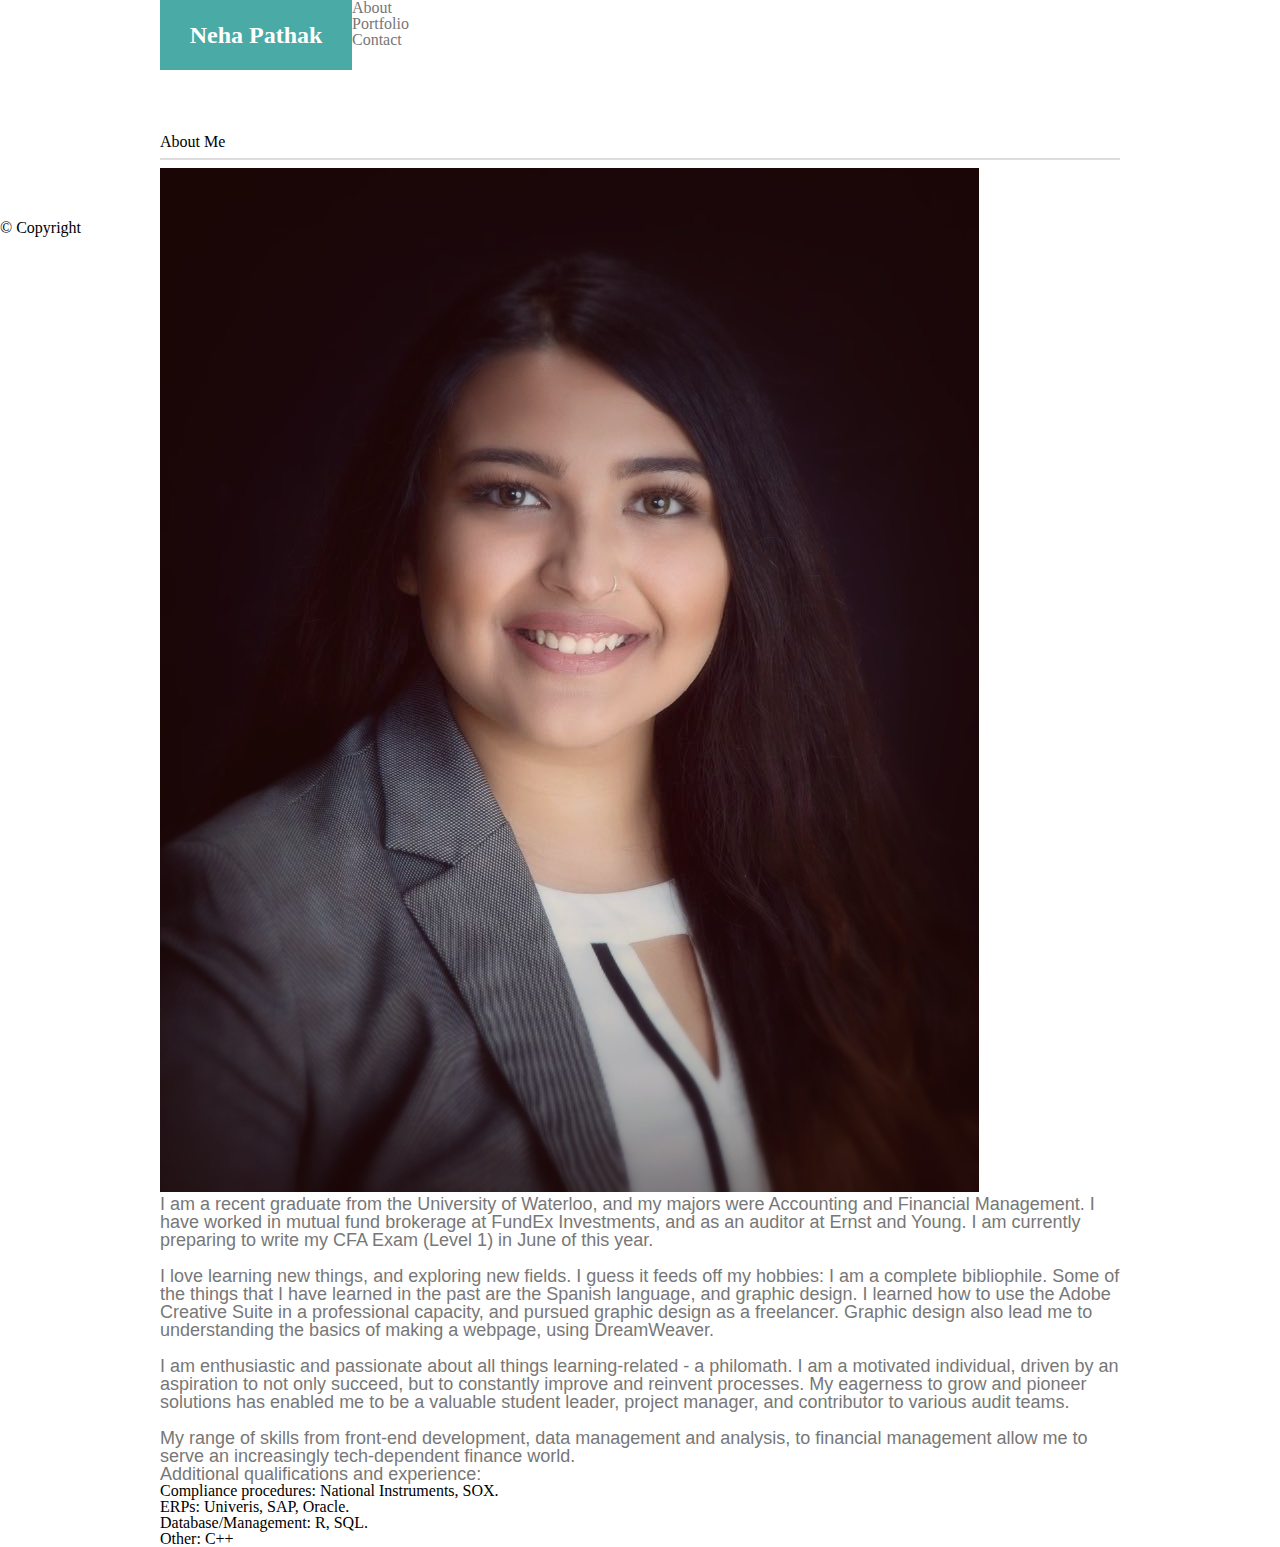
==== index.html @ f3120d2c "original pages" ====
<!DOCTYPE html>
<html>

<head>
    <meta charset="utf-8" />
    <meta http-equiv="X-UA-Compatible" content="IE=edge">
    <title>About Me</title>
    <meta name="viewport" content="width=device-width, initial-scale=1">
    <link rel="stylesheet" type="text/css" media="screen" href="./assets/css/reset.css" />
    <link rel="stylesheet" href="https://stackpath.bootstrapcdn.com/bootstrap/4.1.1/css/bootstrap.min.css" integrity="sha384-WskhaSGFgHYWDcbwN70/dfYBj47jz9qbsMId/iRN3ewGhXQFZCSftd1LZCfmhktB" crossorigin="anonymous">
    <link rel="stylesheet" type="text/css" media="screen" href="./assets/css/style.css" />
</head>

<body>
    
    <header class="text-uppercase bg-white fixed-top">
        <div class="container">
            <div class="row">

                <div class="col-sm-12 col-md-4" id="main-logo">
                    <h3 class="text-center">
                        Neha Pathak
                    </h3>
                </div>

                <div class="col-sm-9 col-md-8 ">
                    <nav class="navbar navbar-light justify-content-end">

                        <ul class="nav navbar-nav ">
                            <li class="nav-item active text-uppercase"><a class="nav-link" href="index.html">About</a></li>
                            <li class="nav-item text-uppercase"><a class="nav-link " href="portfolio.html">Portfolio</a></li>
                            <li class="nav-item text-uppercase"><a class="nav-link" href="contact.html">Contact</a></li>
                        </ul>

                    </nav>
                </div>

            </div>
        </div>
    </header>
    
    <div class="row">
        <div class="col-lg-12">
            <br><br><br><br>
        </div>
    </div>
    
    <div class="container border rounded bg-white">

        <h2>About Me</h2>

        <hr>

        <div class="row">

            <div class="col-xs-3 col-sm-3 col-md-3 col-lg-2">
                <img class="img-fluid" src="./assets/images/headshot.jpeg" alt="Headshot">
            </div>

            <div class="col-xs-9 col-sm-9 col-md-9 col-lg-10">
                <p>
                    I am a recent graduate from the University of Waterloo, and my majors were Accounting and Financial Management. I have worked in mutual fund brokerage at FundEx Investments, and as an auditor at Ernst and Young. I am currently
                    preparing to write my CFA Exam (Level 1) in June of this year.
                    <br><br>I love learning new things, and exploring new fields. I guess it feeds off my hobbies: I am a complete bibliophile. Some of the things that I have learned in the past are the Spanish language, and graphic design. I learned how to use the Adobe Creative Suite in a professional capacity, and pursued graphic design as a freelancer. Graphic design also lead me to understanding the basics of making a webpage, using DreamWeaver.
                    <br><br>I am enthusiastic and passionate about all things learning-related - a philomath. I am a motivated individual, driven by an aspiration to not only succeed, but to constantly improve and reinvent processes. My eagerness to grow and pioneer solutions has enabled me to be a valuable student leader, project manager, and contributor to various audit teams.
                    <br><br>My range of skills from front-end development, data management and analysis, to financial management allow me to serve an increasingly tech-dependent finance world.
                    <br>Additional qualifications and experience:
                    <ul>
                        <li>Compliance procedures: National Instruments, SOX.</li>
                        <li>ERPs: Univeris, SAP, Oracle.</li>
                        <li>Database/Management: R, SQL.</li>
                        <li>Other: C++</li>
                    </ul>
                </p>
            </div>

        </div>

    </div>

    <br>

    <div class="row">

        <div class="col-xs-12 col-sm-12 col-md-12 col-lg-12">
            <footer class="footer container-fluid w-100 bg-dark text-light py-3 text-center">
                © Copyright
            </footer>
        </div>

    </div>

</body>

</html>
---- assets/css/style.css ----
/* header styling */ 
.Site-header {
    position: fixed;
    top: 0;
    left: 0;
    background-color: #ffffff;
    border-bottom: solid #cccccc 2px;
    height: 70px;
    width: 100%;
}

.container {
    margin: 0 auto;
    width: 960px;
    height: 70px;
}

#main-logo {
    float: left;
    font-family: 'Georgia', 'Times New Roman', Times, serif;
    font-size: 24px;
    font-weight: bold;
    text-align: center;
    text-align: middle;
    background-color: #4aaaa5;
    color: #ffffff;
    width: 20%;
    height: 47px;
    padding-top: 23px;
}

#nav-bar {
    float: left;
    width: 80%;
    padding-top: 26px;
    text-align: right;
    font-family: 'Helvetica Neue', Arial, Helvetica, sans-serif;
    font-size: 18px;
    color: #777777
}

/* main content styling*/

html, body {
    height: 100%;
}

body {
    display: flex;
    flex-direction: column;
}

.heading {
    color: #4aaaa5;
    font-family: 'Georgia', 'Times New Roman', Times, serif;
    font-size: 24px;
    font-weight: bold;
}

hr {
    border: 0;
    height: 2px;
    background: #dddddd;
}

.headshot {
    float: left;
    width: 200px;
    display: block;
    clear: both;
    margin-right: 20px;
}

a:link {
    color: #777777;
    text-decoration: none;
}

a:visited {
    color: #777777;
    text-decoration: none;
}

a:hover {
    color: #eda007;
    text-decoration: underline;
}

body {
    background-image: url("./assets/images/what-the-hex.PNG");
}

.main-content {
    background-color: #ffffff;
    border: 1px solid #dddddd;
    margin: 0 auto;
    margin-top: 90px;
    margin-bottom: 36px;
    width: 900px;
    padding: 30px;
    flex: 1 0 auto;
}

p {
    color: #777777;
    background-color: #ffffff;
    font-family: 'Arial', 'Helvetica Neue', Helvetica, sans-serif;
    font-size: 18px;
}

form {
    font-family: 'Helvetica Neue', Arial, Helvetica, sans-serif;
    font-size: 18px;
    color: #777777;
    line-height: 24px;
}

/* ---------------- portfolio page styling ------------------- */
/* -------------------- rows --------------------------------- */
.row1{
    position: relative;
    float: left;
    width: 900px;
    height: 150px;
    overflow: hidden;
    background-color: #ffffff;
}

.row2{
    position: relative;
    margin-top: 20px;
    float: left;
    width: 900px;
    height: 150px;
    overflow: hidden;
    background-color: #ffffff;
}

.row3{
    position: relative;
    margin-top: 20px;
    float: left;  
    width: 900px;
    height: 150px; 
    overflow: hidden;
    background-color: #ffffff;
}

/* -------------------- content --------------------------------- */
.img1{
    width: 200px;
    height: 150px;  
    position: absolute;
    left: 0;
    top: 0;
}

.textbox1{
    width: 200px;
    height: 25px;
    padding-top:5px;
    position: absolute;
    bottom: 15%;
    background-color: #4aaaa5;
    color: #fff;
    text-align: center;
}

.img2{
    width: 200px;
    height: 150px;  
    position: absolute;
    left: 25.71%;
}

.textbox2{
    width: 200px;
    height: 25px;
    padding-top:5px;
    position: absolute;
    bottom: 15%;
    background-color: #4aaaa5;
    color: #fff;
    text-align: center;
    left: 25.71%;
}

.img3{
    width: 200px;
    height: 150px;  
    position: absolute;
    left: 0;
    top: 0;
}

.textbox3{
    width: 200px;
    height: 25px;
    padding-top:5px;
    position: absolute;
    bottom: 15%;
    background-color: #4aaaa5;
    color: #fff;
    text-align: center;
}

.img4{
    width: 200px;
    height: 150px;  
    position: absolute;
    left: 25.71%;
}

.textbox4{
    width: 200px;
    height: 25px;
    padding-top:5px;
    position: absolute;
    bottom: 15%;
    background-color: #4aaaa5;
    color: #fff;
    text-align: center;
    left:25.71%;
}

.img5{
    width: 200px;
    height: 150px;  
    position: absolute;
}

.textbox5{
    width: 200px;
    height: 25px;
    padding-top:5px;
    position: absolute;
    bottom: 15%;
    background-color: #4aaaa5;
    color: #fff;
    text-align: center;
}

/* footer styling */

.Site-footer {
    height: 15px;
    width: 100%;
    color: #cccccc;
    font-family: 'Helvetiva Neue', Arial, Helvetica, sans-serif;
    font-size: 12px;
    background-color: #666666;
    border-top: solid #4aaaa5 6px;
    text-align: center;
    clear: both;
    padding-top: 20px;
    flex-shrink: 0;
    min-width: 960px;
}
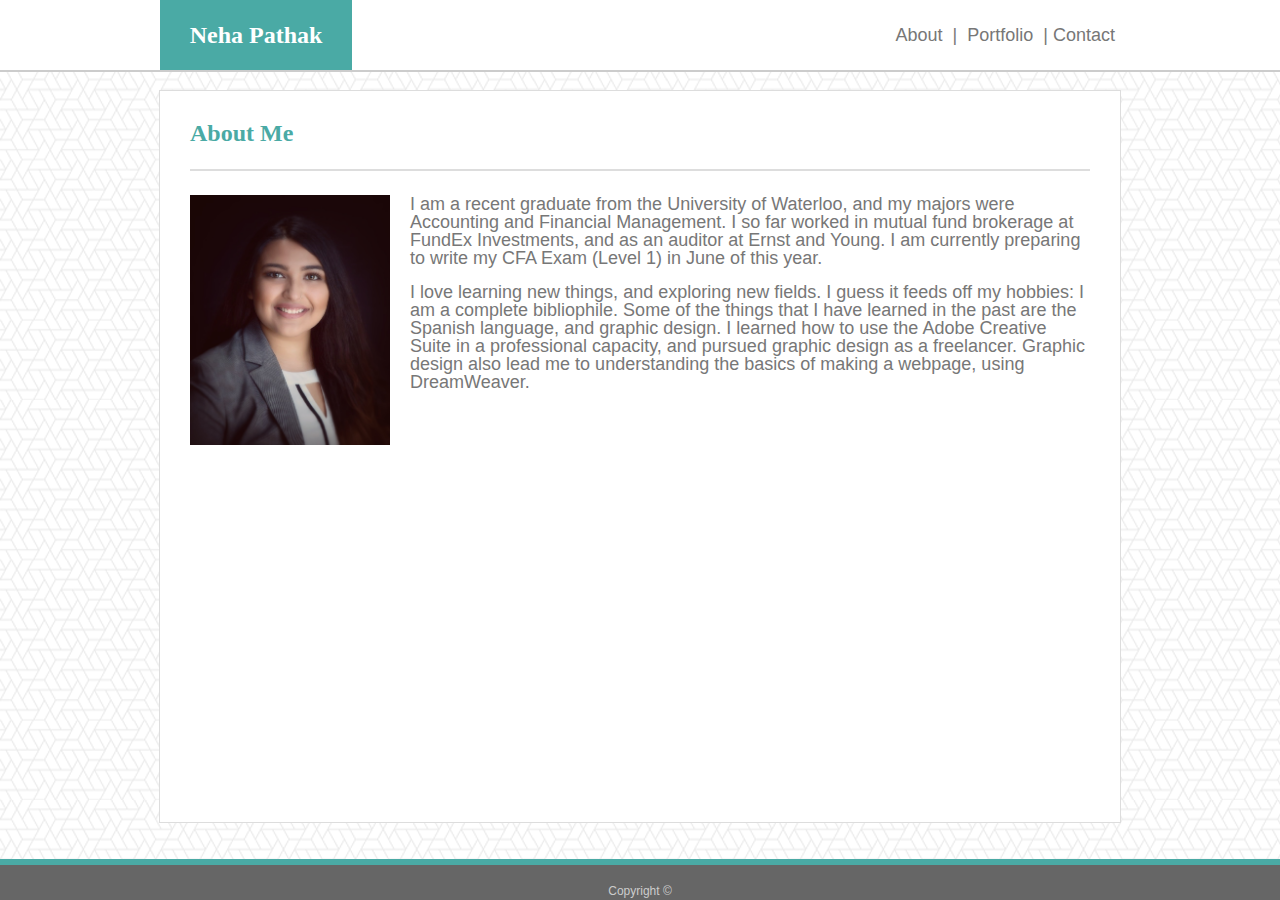
==== commit 8f5fd4fc: "clean up of original pages" ====
--- a/index.html
+++ b/index.html
@@ -1,94 +1,85 @@
 <!DOCTYPE html>
+
 <html>
 
 <head>
+
     <meta charset="utf-8" />
+
     <meta http-equiv="X-UA-Compatible" content="IE=edge">
+
+    <meta name="viewport" content="width=device-width, initial-scale=1">
+
+    <link rel="stylesheet" type="text/css" href="./assets/css/reset.css" />
+
+    <link rel="stylesheet" type="text/css" media="screen" href="./assets/css/style.css" />
+
     <title>About Me</title>
-    <meta name="viewport" content="width=device-width, initial-scale=1">
-    <link rel="stylesheet" type="text/css" media="screen" href="./assets/css/reset.css" />
-    <link rel="stylesheet" href="https://stackpath.bootstrapcdn.com/bootstrap/4.1.1/css/bootstrap.min.css" integrity="sha384-WskhaSGFgHYWDcbwN70/dfYBj47jz9qbsMId/iRN3ewGhXQFZCSftd1LZCfmhktB" crossorigin="anonymous">
-    <link rel="stylesheet" type="text/css" media="screen" href="./assets/css/style.css" />
+
 </head>
 
-<body>
-    
-    <header class="text-uppercase bg-white fixed-top">
+<body class="Site" style="background-image:url(./assets/images/what-the-hex.png)">
+   
+    <header class="Site-header">
+
         <div class="container">
-            <div class="row">
+            
+            <div id="main-logo">
 
-                <div class="col-sm-12 col-md-4" id="main-logo">
-                    <h3 class="text-center">
-                        Neha Pathak
-                    </h3>
-                </div>
-
-                <div class="col-sm-9 col-md-8 ">
-                    <nav class="navbar navbar-light justify-content-end">
-
-                        <ul class="nav navbar-nav ">
-                            <li class="nav-item active text-uppercase"><a class="nav-link" href="index.html">About</a></li>
-                            <li class="nav-item text-uppercase"><a class="nav-link " href="portfolio.html">Portfolio</a></li>
-                            <li class="nav-item text-uppercase"><a class="nav-link" href="contact.html">Contact</a></li>
-                        </ul>
-
-                    </nav>
-                </div>
+                <strong>Neha Pathak</strong>
 
             </div>
+        
+            <div id="nav-bar">
+
+                <a href="index.html">About</a>&nbsp;&nbsp;|&nbsp;&nbsp;<a href="portfolio.html">Portfolio</a>&nbsp;&nbsp;|&nbsp;<a href="contact.html">Contact</a>&nbsp;
+
+            </div>
+        
         </div>
+        
     </header>
+
+    <div class="main-content">
     
-    <div class="row">
-        <div class="col-lg-12">
-            <br><br><br><br>
-        </div>
-    </div>
-    
-    <div class="container border rounded bg-white">
+        <h1 class="heading">
 
-        <h2>About Me</h2>
+            About Me
+
+        </h1>
+
+        <br>
 
         <hr>
 
-        <div class="row">
+        <br>
+    
+        <img class="headshot" src="./assets/images/headshot.jpeg" alt="Profile Picture">
 
-            <div class="col-xs-3 col-sm-3 col-md-3 col-lg-2">
-                <img class="img-fluid" src="./assets/images/headshot.jpeg" alt="Headshot">
-            </div>
+        <p>
 
-            <div class="col-xs-9 col-sm-9 col-md-9 col-lg-10">
-                <p>
-                    I am a recent graduate from the University of Waterloo, and my majors were Accounting and Financial Management. I have worked in mutual fund brokerage at FundEx Investments, and as an auditor at Ernst and Young. I am currently
-                    preparing to write my CFA Exam (Level 1) in June of this year.
-                    <br><br>I love learning new things, and exploring new fields. I guess it feeds off my hobbies: I am a complete bibliophile. Some of the things that I have learned in the past are the Spanish language, and graphic design. I learned how to use the Adobe Creative Suite in a professional capacity, and pursued graphic design as a freelancer. Graphic design also lead me to understanding the basics of making a webpage, using DreamWeaver.
-                    <br><br>I am enthusiastic and passionate about all things learning-related - a philomath. I am a motivated individual, driven by an aspiration to not only succeed, but to constantly improve and reinvent processes. My eagerness to grow and pioneer solutions has enabled me to be a valuable student leader, project manager, and contributor to various audit teams.
-                    <br><br>My range of skills from front-end development, data management and analysis, to financial management allow me to serve an increasingly tech-dependent finance world.
-                    <br>Additional qualifications and experience:
-                    <ul>
-                        <li>Compliance procedures: National Instruments, SOX.</li>
-                        <li>ERPs: Univeris, SAP, Oracle.</li>
-                        <li>Database/Management: R, SQL.</li>
-                        <li>Other: C++</li>
-                    </ul>
-                </p>
-            </div>
+            I am a recent graduate from the University of Waterloo, and my majors were Accounting and Financial Management. I so far worked in mutual fund brokerage at FundEx Investments, and as an auditor at Ernst and Young. I am currently preparing to write my CFA Exam (Level 1) in June of this year. 
 
-        </div>
+        </p>
 
+        <br>
+
+        <p>
+
+            I love learning new things, and exploring new fields. I guess it feeds off my hobbies: I am a complete bibliophile. Some of the things that I have learned in the past are the Spanish language, and graphic design. I learned how to use the Adobe Creative Suite in a professional capacity, and pursued graphic design as a freelancer. Graphic design also lead me to understanding the basics of making a webpage, using DreamWeaver.  
+
+        </p>
+         
+        <div class="push"> </div>
+    
     </div>
 
-    <br>
+    <footer class="Site-footer">
 
-    <div class="row">
+        Copyright ©
 
-        <div class="col-xs-12 col-sm-12 col-md-12 col-lg-12">
-            <footer class="footer container-fluid w-100 bg-dark text-light py-3 text-center">
-                © Copyright
-            </footer>
-        </div>
-
-    </div>
+    </footer>
+    
 
 </body>
 
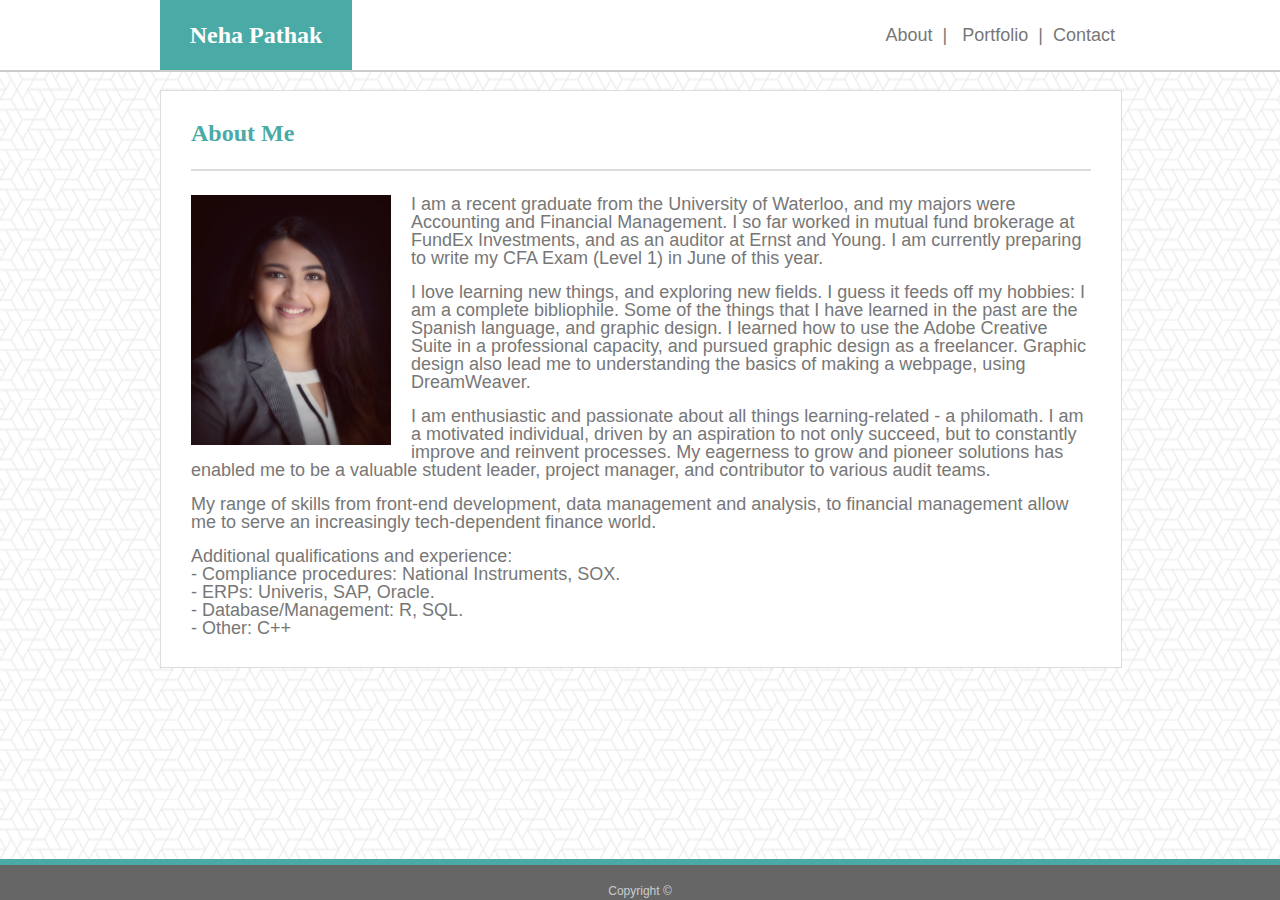
==== commit bd8cd736: "Initial update" ====
--- a/index.html
+++ b/index.html
@@ -3,75 +3,98 @@
 <html>
 
 <head>
-
     <meta charset="utf-8" />
-
     <meta http-equiv="X-UA-Compatible" content="IE=edge">
-
     <meta name="viewport" content="width=device-width, initial-scale=1">
-
     <link rel="stylesheet" type="text/css" href="./assets/css/reset.css" />
-
     <link rel="stylesheet" type="text/css" media="screen" href="./assets/css/style.css" />
-
     <title>About Me</title>
-
 </head>
 
 <body class="Site" style="background-image:url(./assets/images/what-the-hex.png)">
-   
+
     <header class="Site-header">
+        <div class="container">
+            <div id="main-logo">
+                <strong>Neha Pathak</strong>
+            </div>
 
-        <div class="container">
+            <div id="nav-bar">
+                <a href="index.html">About</a>&nbsp;&nbsp;|&nbsp;&nbsp;
+                <a href="portfolio.html">Portfolio</a>&nbsp;&nbsp;|&nbsp;
+                <a href="contact.html">Contact</a>&nbsp;
+            </div>
+
+        </div>
+
+    </header>
+    <div class="body-content">
+
+        <div class="main-content">
+
+            <h1 class="heading">
+
+                About Me
+
+            </h1>
+
+            <br>
+
+            <hr>
+
+            <br>
+
+            <img class="headshot" src="./assets/images/headshot.jpeg" alt="Profile Picture">
+
+            <p>
+
+                I am a recent graduate from the University of Waterloo, and my majors were Accounting and Financial Management. I so far
+                worked in mutual fund brokerage at FundEx Investments, and as an auditor at Ernst and Young. I am currently
+                preparing to write my CFA Exam (Level 1) in June of this year.
+
+            </p>
+
+            <br>
+
+            <p>
+
+                I love learning new things, and exploring new fields. I guess it feeds off my hobbies: I am a complete bibliophile. Some
+                of the things that I have learned in the past are the Spanish language, and graphic design. I learned how
+                to use the Adobe Creative Suite in a professional capacity, and pursued graphic design as a freelancer. Graphic
+                design also lead me to understanding the basics of making a webpage, using DreamWeaver.
+
+            </p>
+
+            <br>
+
+            <p>
             
-            <div id="main-logo">
+                I am enthusiastic and passionate about all things learning-related - a philomath. I am a motivated individual, driven by an aspiration to not only succeed, but to constantly improve and reinvent processes. My eagerness to grow and pioneer solutions has enabled me to be a valuable student leader, project manager, and contributor to various audit teams. 
+            
+            </p>
 
-                <strong>Neha Pathak</strong>
+            <br>
 
-            </div>
-        
-            <div id="nav-bar">
+            <p>
+                
+                My range of skills from front-end development, data management and analysis, to financial management allow me to serve an increasingly tech-dependent finance world. 
+            </p>
 
-                <a href="index.html">About</a>&nbsp;&nbsp;|&nbsp;&nbsp;<a href="portfolio.html">Portfolio</a>&nbsp;&nbsp;|&nbsp;<a href="contact.html">Contact</a>&nbsp;
+            <br>
+            
+            <p>
+                
+                Additional qualifications and experience:
+                <br>- Compliance procedures: National Instruments, SOX.
+                <br>- ERPs: Univeris, SAP, Oracle.
+                <br>- Database/Management: R, SQL.
+                <br>- Other: C++
+                
+            </p>
 
-            </div>
-        
+            <div class="push"> </div>
+
         </div>
-        
-    </header>
-
-    <div class="main-content">
-    
-        <h1 class="heading">
-
-            About Me
-
-        </h1>
-
-        <br>
-
-        <hr>
-
-        <br>
-    
-        <img class="headshot" src="./assets/images/headshot.jpeg" alt="Profile Picture">
-
-        <p>
-
-            I am a recent graduate from the University of Waterloo, and my majors were Accounting and Financial Management. I so far worked in mutual fund brokerage at FundEx Investments, and as an auditor at Ernst and Young. I am currently preparing to write my CFA Exam (Level 1) in June of this year. 
-
-        </p>
-
-        <br>
-
-        <p>
-
-            I love learning new things, and exploring new fields. I guess it feeds off my hobbies: I am a complete bibliophile. Some of the things that I have learned in the past are the Spanish language, and graphic design. I learned how to use the Adobe Creative Suite in a professional capacity, and pursued graphic design as a freelancer. Graphic design also lead me to understanding the basics of making a webpage, using DreamWeaver.  
-
-        </p>
-         
-        <div class="push"> </div>
-    
     </div>
 
     <footer class="Site-footer">
@@ -79,7 +102,7 @@
         Copyright ©
 
     </footer>
-    
+
 
 </body>
 
--- a/assets/css/style.css
+++ b/assets/css/style.css
@@ -1,4 +1,4 @@
-/* header styling */ 
+/* ----------------------- header styling ---------------------- */ 
 .Site-header {
     position: fixed;
     top: 0;
@@ -39,7 +39,7 @@
     color: #777777
 }
 
-/* main content styling*/
+/* -------------------- main content styling -------------------- */
 
 html, body {
     height: 100%;
@@ -48,6 +48,22 @@
 body {
     display: flex;
     flex-direction: column;
+    background-image: url("./assets/images/what-the-hex.PNG");
+}
+
+.body-content {
+    width: 960px;
+    margin: 0 auto;
+    margin-top: 90px;
+    margin-bottom: 20px;
+    flex: 1 0 auto;
+}
+
+.main-content {
+    background-color: #ffffff;
+    border: 1px solid #dddddd;
+    width: 900px;
+    padding: 30px;
 }
 
 .heading {
@@ -86,21 +102,6 @@
     text-decoration: underline;
 }
 
-body {
-    background-image: url("./assets/images/what-the-hex.PNG");
-}
-
-.main-content {
-    background-color: #ffffff;
-    border: 1px solid #dddddd;
-    margin: 0 auto;
-    margin-top: 90px;
-    margin-bottom: 36px;
-    width: 900px;
-    padding: 30px;
-    flex: 1 0 auto;
-}
-
 p {
     color: #777777;
     background-color: #ffffff;
@@ -115,38 +116,33 @@
     line-height: 24px;
 }
 
-/* ---------------- portfolio page styling ------------------- */
-/* -------------------- rows --------------------------------- */
+/* ------------------ portfolio page styling ------------------- */
+/* --------------------------- rows ---------------------------- */
 .row1{
     position: relative;
-    float: left;
+    width: 900px;
+    height: 150px;
+}
+
+.row2{
+    position: relative;
+    margin-top: 20px;
     width: 900px;
     height: 150px;
     overflow: hidden;
     background-color: #ffffff;
 }
 
-.row2{
-    position: relative;
-    margin-top: 20px;
-    float: left;
-    width: 900px;
-    height: 150px;
-    overflow: hidden;
-    background-color: #ffffff;
-}
-
 .row3{
     position: relative;
-    margin-top: 20px;
-    float: left;  
+    margin-top: 20px; 
     width: 900px;
     height: 150px; 
     overflow: hidden;
     background-color: #ffffff;
 }
 
-/* -------------------- content --------------------------------- */
+/* ------------------------ content ----------------------------- */
 .img1{
     width: 200px;
     height: 150px;  
@@ -258,3 +254,131 @@
 }
 
 
+/* ----------------------- MEDIA QUERIES ----------------------- */
+@media screen and (max-width:980px) {
+    /* ----------------------- header -------------------------- */
+    .Site-header {
+        width: 100%;
+        height: 70px;
+    }
+
+    .container {
+        margin-left: 0;
+    }
+
+    #main-logo {
+        width: 30%;
+    }
+
+    #nav-bar {
+        width: 70%;
+        text-align: right;
+    }
+
+    /* ------------------------ body -------------------------- */ 
+    .body-content {
+        width: 100%;
+        flex: 1 0 auto;
+    }
+    
+    .main-content {
+        display: block;
+        float: left;
+        width: 65%;
+    }
+
+    /* ------------------------ footer -------------------------- */
+    footer {
+        width: 100%;
+    }
+
+}
+
+@media screen and (max-width:768px) {
+    /* ----------------------- header -------------------------- */
+    .Site-header {
+        width: 100%;
+        height: 70px;
+    }
+
+    .container {
+        margin-left: 0;
+    }
+
+    #main-logo {
+        width: 30%;
+    }
+
+    #nav-bar {
+        width: 70%;
+        text-align: right;
+    }
+
+    /* ------------------------ body -------------------------- */ 
+    .body-content {
+        width: 100%;
+        flex: 1 0 auto;
+    }
+    
+    .main-content {
+        display: block;
+        width: 100%;
+        margin: 0 auto;
+        margin-left: 4px;
+        margin-right: 4px;
+    }
+
+    /* ------------------------ footer -------------------------- */
+    footer {
+        width: 100%;
+    }
+
+}
+
+@media screen and (max-width:640px) {
+    /* ----------------------- header -------------------------- */
+    .Site-header {
+        width: 100%;
+        height: 100px;
+    }
+
+    .container {
+        margin-left: 0;
+    }
+
+    #main-logo {
+        width: 100%;
+        height: 40px;
+        padding-top: 10px;
+        padding-bottom: 0px;
+    }
+
+    #nav-bar {
+        width: 100%;
+        text-align: center;
+        height: 40px;
+        padding-top: 12px;
+        padding-bottom: 5px;
+    }
+
+    /* ------------------------ body -------------------------- */ 
+    .body-content {
+        margin-top: 120px;
+        width: 100%;
+        flex: 1 0 auto;
+    }
+    
+    .main-content {
+        display: block;
+        width: 100%;
+        margin: 0 auto;
+        margin-left: 4px;
+        margin-right: 4px;
+    }
+
+    /* ------------------------ footer -------------------------- */
+    footer {
+        width: 100%;
+    }
+
+}